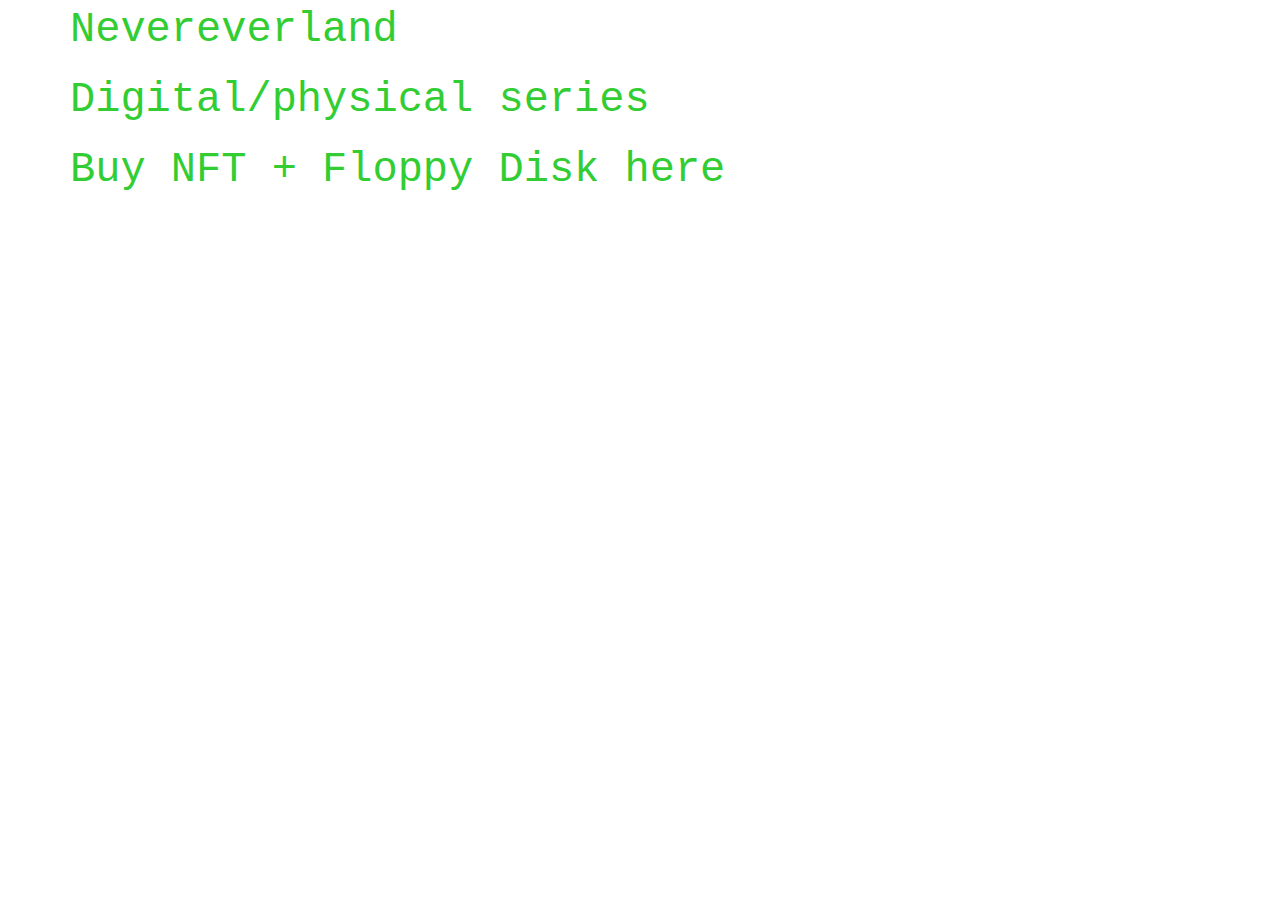
==== index.html @ f0386dd4 "adding index" ====
<!DOCTYPE html>
<html lang="en">
    <base target="_blank">
    <head>
        <meta charset="utf-8">
        <meta http-equiv="X-UA-Compatible" content="IE=edge">
        <meta name="viewport" content="width=device-width, initial-scale=1">
        <title>Nevereverland</title>
        <link href="src/bootstrap/css/bootstrap.min.css" rel="stylesheet">
        <link href="src/css/base.css" rel="stylesheet">
    </head>
    <div class="container">
    <body>
                <p> Nevereverland </p>
                <p> Digital/physical series </p>
                <p> Buy NFT + Floppy Disk <a href="https://objkt.com/">here</a></p>
    </body>
    </div>
</html>
---- src/css/base.css ----
html {

  height: 50%;
  background-image: url('../../img/hegemonic_vibrations.gif');
  background-repeat: no-repeat;
  background-attachment: fixed;
  background-position: center;
  background-size: cover;
}

body {
    background: rgb(60, 60, 60);
    background: rgba(60, 60, 60, 0.0);
}

p {
    font-family: courier;
    color: #32cd32;
    font-size: 300%
}

a {
    font-family: courier;
    color: #32cd32;
    text-decoration: none !important;
}

a:hover {
    color: black;
    text-decoration: none;
    cursor:pointer;
}
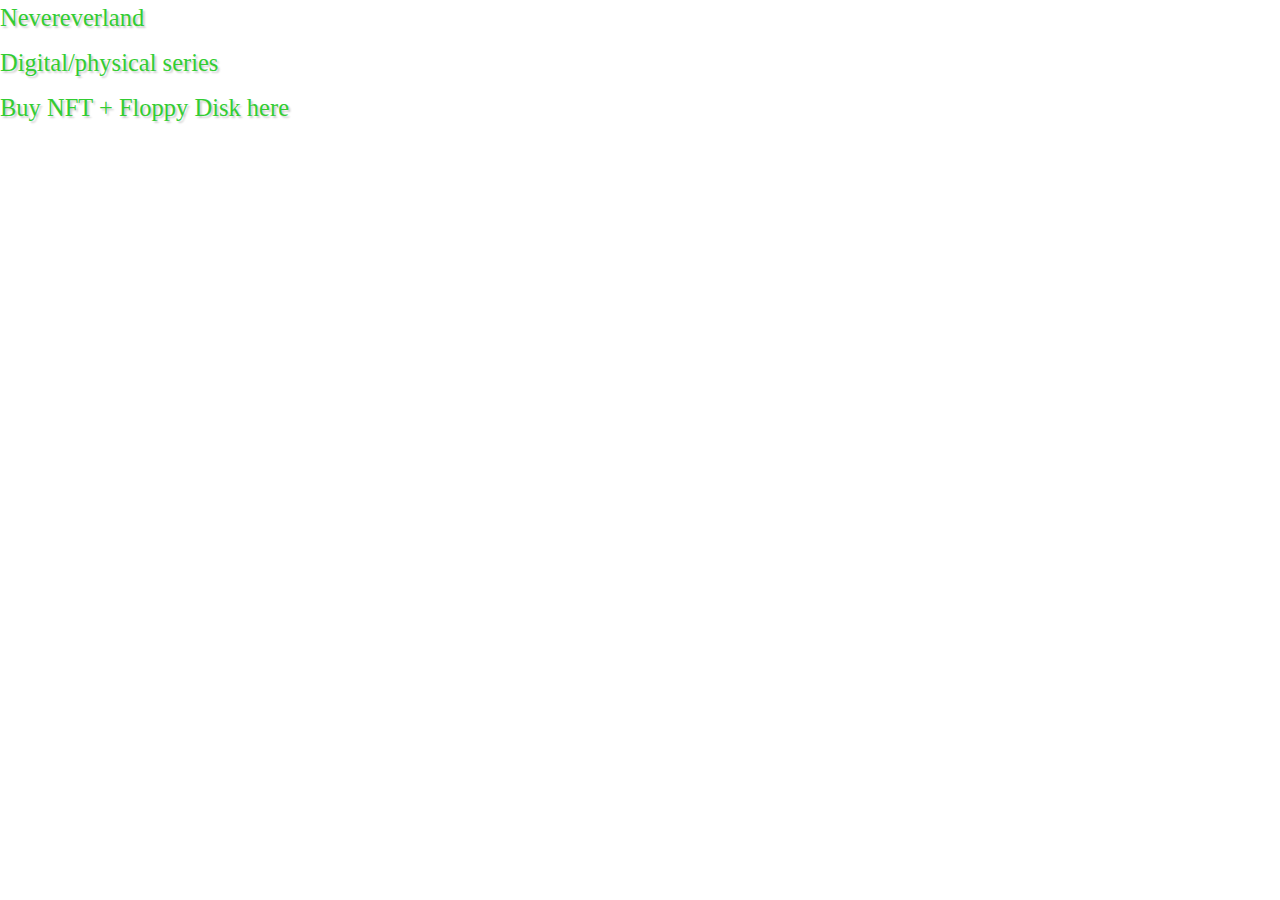
==== commit f2d09d21: "changed image background to be contained in a div along with font changes and other styling addition" ====
--- a/index.html
+++ b/index.html
@@ -9,11 +9,15 @@
         <link href="src/bootstrap/css/bootstrap.min.css" rel="stylesheet">
         <link href="src/css/base.css" rel="stylesheet">
     </head>
-    <div class="container">
-    <body>
+
+    <div 
+        class="masthead" 
+        style="background-image: url('img/hegemonic_vibrations.gif');"
+    >
+        <div class="color-overlay d-flex justify-content-center align-items-center">
                 <p> Nevereverland </p>
                 <p> Digital/physical series </p>
                 <p> Buy NFT + Floppy Disk <a href="https://objkt.com/">here</a></p>
-    </body>
+        </div>
     </div>
 </html>
--- a/src/css/base.css
+++ b/src/css/base.css
@@ -1,26 +1,46 @@
 html {
-
-  height: 50%;
-  background-image: url('../../img/hegemonic_vibrations.gif');
-  background-repeat: no-repeat;
-  background-attachment: fixed;
-  background-position: center;
-  background-size: cover;
+}
+.masthead {
+    background-size: cover;
+    min-height: 60vh;   /* or 100vh (fit down page) */
+    position: relative;
+    color: green;
+    text-shadow: 2px 2px 2px rgba(0,0,0,.2);
 }
 
+.color-overlay {
+    position: absolute;
+    width: 100%;
+    height: 100%;
+    background-color: rgba(0,0,0,0,.2);
+}
+
+@media (max-width: 576px) {
+    .masthead{
+        min-height: 100vh; 
+    }
+    p {
+        font-size: calc(1.525rem + 3.3vw);
+    }
+}
 body {
     background: rgb(60, 60, 60);
     background: rgba(60, 60, 60, 0.0);
 }
 
+@font-face {
+    font-family: vcr;
+    src: url(../../VCR_OSD_MONO_1.001.ttf);
+}
+
 p {
-    font-family: courier;
+    font-family: vcr;
     color: #32cd32;
-    font-size: 300%
+    font-size: 175%
 }
 
 a {
-    font-family: courier;
+    font-family: vcr;
     color: #32cd32;
     text-decoration: none !important;
 }
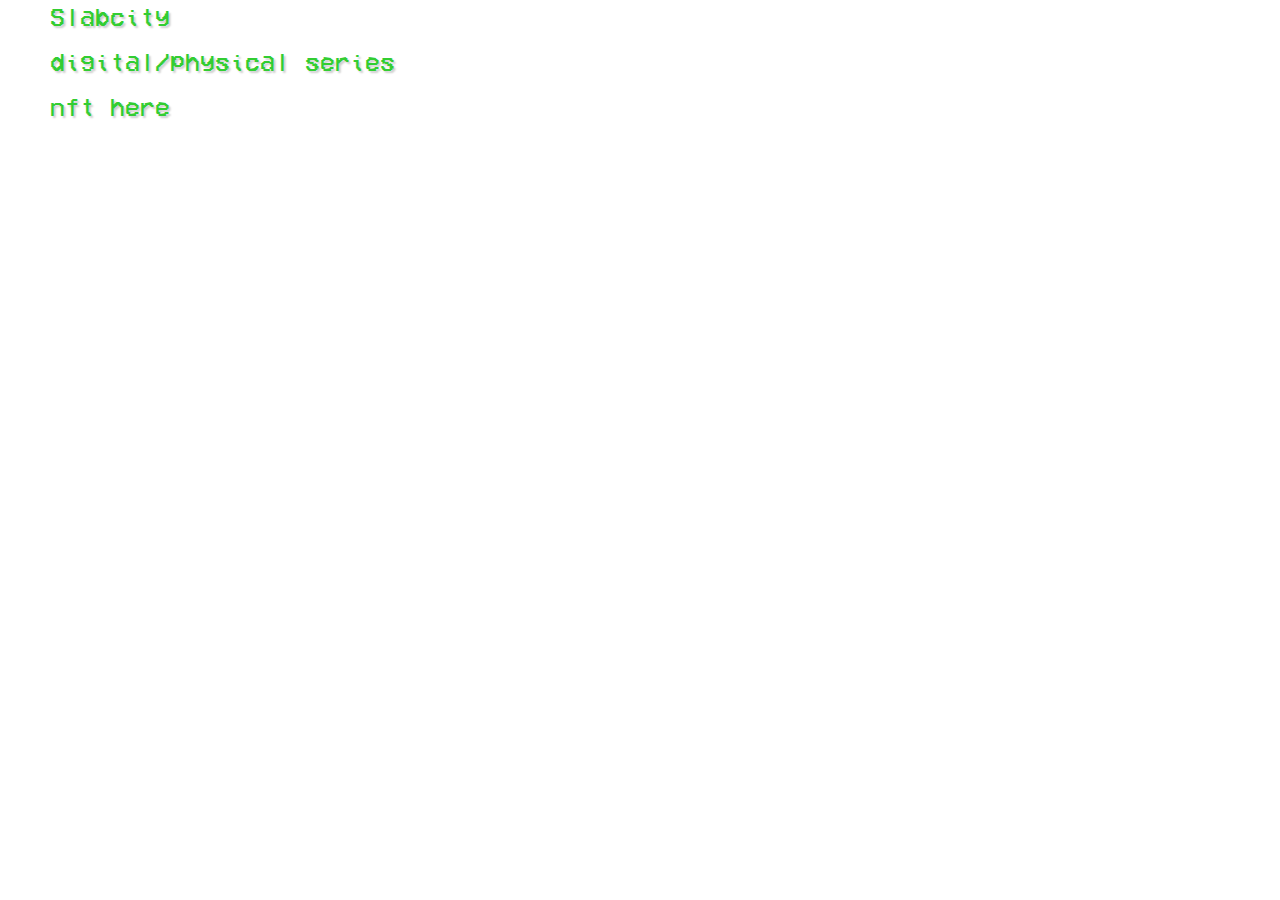
==== commit 98917b21: "adjusted background size for desktop view, fixed font source" ====
--- a/index.html
+++ b/index.html
@@ -10,14 +10,11 @@
         <link href="src/css/base.css" rel="stylesheet">
     </head>
 
-    <div 
-        class="masthead" 
-        style="background-image: url('img/hegemonic_vibrations.gif');"
-    >
+    <div class="masthead">
         <div class="color-overlay d-flex justify-content-center align-items-center">
-                <p> Nevereverland </p>
-                <p> Digital/physical series </p>
-                <p> Buy NFT + Floppy Disk <a href="https://objkt.com/">here</a></p>
+                <p> Slabcity </p>
+                <p> digital/physical series </p>
+                <p> nft <a href="https://objkt.com/profile/floydneon/created">here</a></p>
         </div>
     </div>
 </html>
--- a/src/css/base.css
+++ b/src/css/base.css
@@ -1,9 +1,10 @@
-html {
-}
 .masthead {
-    background-size: cover;
-    min-height: 60vh;   /* or 100vh (fit down page) */
+    background-image: url('../../img/hegemonic_vibrations_large.gif');
+    background-size: cover, contain;
     position: relative;
+    background-repeat: no-repeat;
+    min-height: 100vh;
+    overflow: scroll;
     color: green;
     text-shadow: 2px 2px 2px rgba(0,0,0,.2);
 }
@@ -16,24 +17,23 @@
 }
 
 @media (max-width: 576px) {
-    .masthead{
-        min-height: 100vh; 
+    .masthead {
+        background-image: url('../../img/hegemonic_vibrations.gif');
+        min-height: 100vh;
     }
     p {
+        margin-left: 50px;
         font-size: calc(1.525rem + 3.3vw);
     }
-}
-body {
-    background: rgb(60, 60, 60);
-    background: rgba(60, 60, 60, 0.0);
 }
 
 @font-face {
     font-family: vcr;
-    src: url(../../VCR_OSD_MONO_1.001.ttf);
+    src: url(../VCR_OSD_MONO_1.001.ttf);
 }
 
 p {
+    margin-left: 50px;
     font-family: vcr;
     color: #32cd32;
     font-size: 175%
